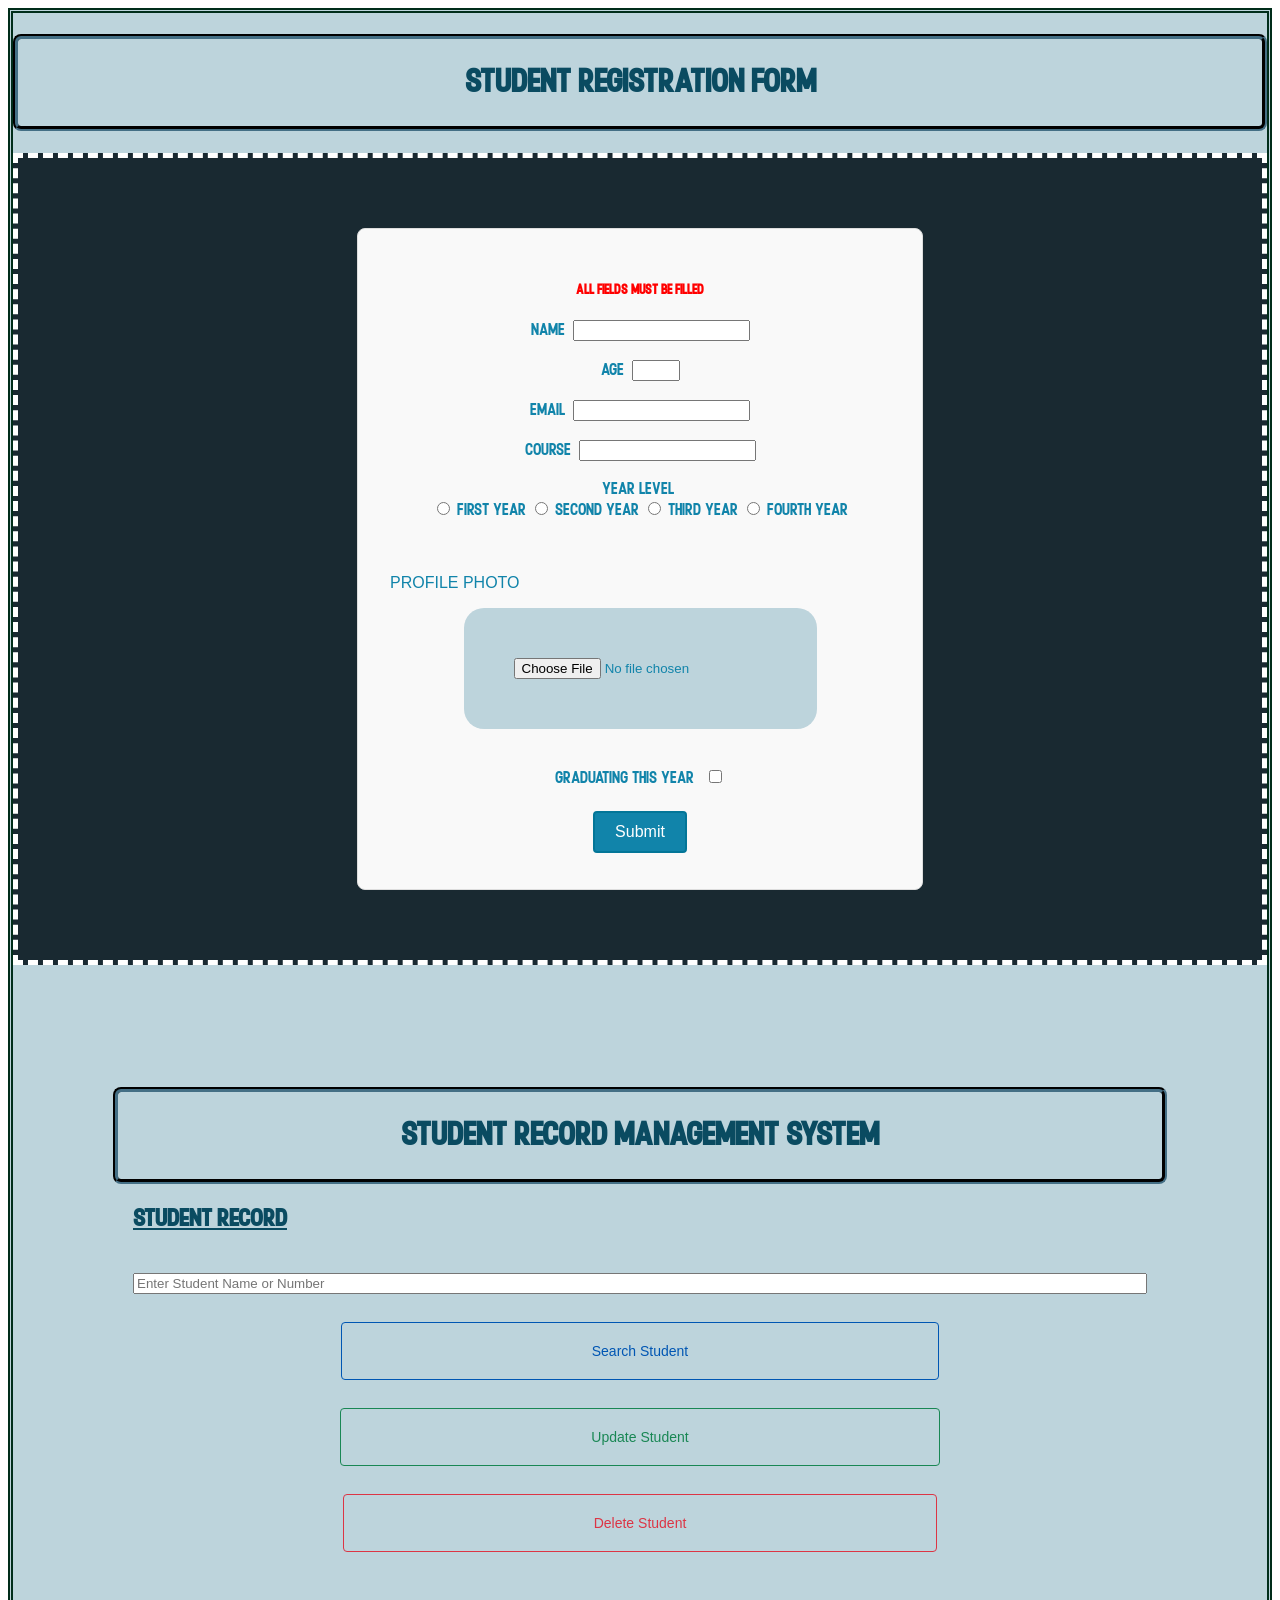
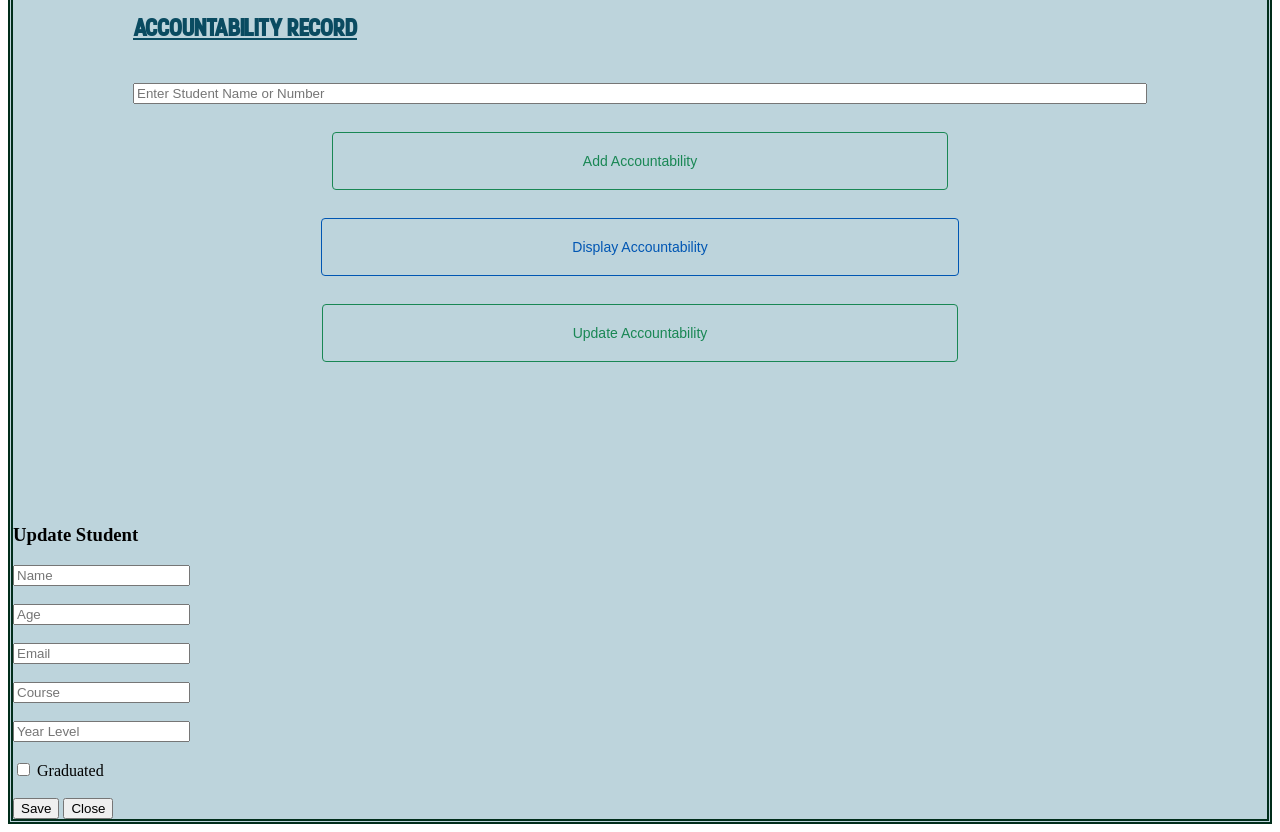
==== index.html @ 3a053d9b "added update button functionality" ====
<!DOCTYPE html>
<html>
<head>
    <link rel="stylesheet" href="style.css">
    <meta name="viewport" content="width=device-width, initial-scale=1.0">
    <script src="script.js" defer></script>
    <title>Website</title>
</head>
<body>
    <div class="entirePage">
        <h1>Student Registration Form</h1>
        <div class="registerSection">
            <form class="Form" action="db.php" method="post" enctype="multipart/form-data">
                <h5>All fields must be filled</h5>
                <label for="Name">Name:</label>
                <input type="text" id="Name" name="name" maxlength="40" required>
                <br><br>

                <label for="age">Age:</label>
                <input type="number" id="age" name="age" min="1" max="99" required>
                <br><br>

                <label for="email">Email:</label>
                <input type="email" id="email" name="email" maxlength="40" required>
                <br><br>

                <label for="course">Course:</label>
                <input type="text" id="course" name="course" maxlength="40" required>
                <br><br>

                <label>Year Level:</label><br>
                <div>
                    <input type="radio" id="first_year" name="year_level" value="1" required>
                    <label for="first_year">First Year</label>
                    <input type="radio" id="second_year" name="year_level" value="2" required>
                    <label for="second_year">Second Year</label>
                    <input type="radio" id="third_year" name="year_level" value="3" required>
                    <label for="third_year">Third Year</label>
                    <input type="radio" id="fourth_year" name="year_level" value="4" required>
                    <label for="fourth_year">Fourth Year</label>
                </div>
                <br><br>

                <div class="upload-section">
                    <p class="header-label">PROFILE PHOTO</p>
                    <input type="file" id="file-input" name="profile_photo" accept="image/*" required>
                </div>

                <br><br>
                <label for="graduate">Graduating this year?</label>
                <input type="checkbox" id="graduate" name="graduate" value="1">
                <br><br>
                <input class="Submit" type="submit" name="register" value="Submit">
            </form>
        </div>

        <div class="recordManagement">
            <h1>STUDENT RECORD MANAGEMENT SYSTEM</h1>
            <form action="db.php" method="POST">
                <h2>Student Record</h2>
                <div class="student-actions">
                    <input type="text" id="studentQueryRecord" name="student_query" placeholder="Enter Student Name or Number" required>
                    <br>
                    <button type="submit" name="search_student" class="ID btn-search">Search Student</button> <br>
                    <button type="button" name="update_student" class="ID btn-update">Update Student</button> <br>
                    <button type="submit" name="delete_student" class="ID btn-delete">Delete Student</button><br>
                </div>
            </form>
            <form action="db.php" method="POST">
                <h2>Accountability Record</h2>
                <div class="student-actions">
                    <input type="text" id="studentQueryAccountability" name="student_query" placeholder="Enter Student Name or Number" required><br>
                    <button type="submit" name="add_acc" class="Name btn-update">Add Accountability</button> <br>
                    <button type="submit" name="display_acc" class="Name btn-search">Display Accountability</button> <br>
                    <button type="submit" name="update_acc" class="Name btn-update">Update Accountability</button> <br>

                </div>
            </form>
                
        </div>

        <div id="updateModal" class="modal">

    <div class="modal-content">
        <h3>Update Student</h3>

        <input type="hidden" id="id">

        <input id="name" placeholder="Name"><br><br>
        <input id="age" type="number" placeholder="Age"><br><br>
        <input id="email" placeholder="Email"><br><br>
        <input id="course" placeholder="Course"><br><br>
        <input id="year" type="number" placeholder="Year Level"><br><br>

        <label>
            <input type="checkbox" id="grad"> Graduated
        </label>

        <br><br>

        <button type="button" onclick="saveUpdate()">Save</button>
        <button type="button" onclick="closeModal()">Close</button>
    </div>

    </div>

        <template class="templateAccountability">
            <form class="Form2" action="db.php" method="post" enctype="multipart/form-data">
                <h5>All fields must be filled</h5>
                <br><br>
                <label for="Title">Title:</label>
                <input type="text" id="title" name="title" maxlength="100" required>
                <br><br>
                <label for="Amount">Amount:</label>
                <input type="number" step="0.01" min="0" max="99999999.99" placeholder="0.00" id="amount" name="amount" required>
                <br><br>
                <label for="status">Status:</label>
                <select id="status" name="status">
                    <option value="Pending" selected>Pending</option>
                    <option value="Approved">Approved</option>
                    <option value="Completed">Completed</option>
                </select>
            </form>
        </template>
        

    </div>
</body>
</html>
---- style.css ----
@font-face {
    font-family:'Poversty';
    src: url('fonts/poversty/Poversty.otf') format('opentype'),
            url('fonts/poversty/Poversty.ttf') format('truetype');
    font-weight: normal;
    font-style: normal;
    font-display: swap;
}
h1 {
    background-color:rgb(189, 212, 220);
    color: rgb(10, 75, 97);
    text-align: center;
    size: 100px;
    padding: 25px;
    border-color: rgb(25, 41, 49);
    border-width: 5px;
    border-style: groove;
    font-family: 'Poversty', sans-serif;
    border-radius: 8px;
    
}
h2{
    color: rgb(10, 75, 97);
    font-family: 'Poversty', sans-serif;
    margin: 20px;
    text-decoration: underline;
    

}
h5 {
    color:red;
    font-family: 'Poversty', sans-serif;
}
.entirePage{
    background-color:rgb(189, 212, 220);
    border-color: rgb(0, 45, 26);
    border-width: 5px;
    border-style:double;

}
.registerSection{
    background-color: rgb(25, 41, 49);
    padding: 50px;
    border-color: white;
    border-width: 5px;
    border-style:dashed;
}
.grid-layout{
    display:grid;
    grid-template-columns: repeat(auto-fit,minmax(250px,1fr));
    gap: 15px;
}
.Form {
    max-width: 500px;   
    width: 90%; 
    margin: 20px auto; 
    padding: 2rem;
    border: 1px solid #ddd;
    border-radius: 8px;
    background-color: #f9f9f9;
    font-family: 'Poversty', sans-serif;
}


.registerSection {
    text-align: center;
    color: rgb(17, 132, 170);
    font-family: 'Franklin Gothic Medium', 'Arial Narrow', Arial, sans-serif;
}

.upload-section {
  color: rgb(17, 132, 170);
  text-align: center;
  font-family:'Franklin Gothic Medium', 'Arial Narrow', Arial, sans-serif;
}
.header-label {
  text-align: left !important;
}
.field-title{
  text-align: left !important;
}
.drop-zone-content{
  background-color: rgb(151, 189, 191);
  border-radius:20px;
  padding: 20px;
  border-color:rgb(3, 118, 152);
  border-width: 2px;
  border-style: dotted;
}

.Graduate{
    color: rgb(17, 132, 170);
    text-align: center;
    font-family:'Franklin Gothic Medium', 'Arial Narrow', Arial, sans-serif;
}
.Submit{
    background-color: rgb(17, 132, 170);
    color: white;
    border: none;
    padding: 10px 20px;
    text-align: center;
    text-decoration: none;
    display: inline-block;
    font-size: 16px;
    margin: 4px 2px;
    cursor: pointer;
    border-radius: 4px;
    border-color:rgb(3, 118, 152);
    border-width: 2px;
    border-style: solid;
}
#file-input {
  background-color:rgb(189, 212, 220);
  padding:50px;
  border-radius: 20px;
  
}
.recordManagement{
    background-color:rgb(189, 212, 220);
    padding:100px;
}
.student-actions {
  display: grid;
  align-items: center;
  gap: 5px;
  padding: 20px;
  font-family: 'Segoe UI', Tahoma, Geneva, Verdana, sans-serif;
}

.id-input {
  align-items: center;
  padding: 10px 15px;
  border: 2px solid #ccc; 
  border-radius: 4px;
  width: 280px;
  font-size: 14px;
  outline: none;
}

.id-input:focus:valid {
  border-color: #198754;
  box-shadow: 0 0 5px rgba(25, 135, 84, 0.2);
}

.id-input:focus:invalid:not(:placeholder-shown) {
  border-color: #dc3545;
  box-shadow: 0 0 5px rgba(220, 53, 69, 0.2);
}

.ID {
  display: grid;
  margin: auto;
  align-items: center;
  padding: 20px 250px;
  background-color: transparent;
  font-weight: 500;
  font-size: 14px;
  cursor: pointer;
  border-radius: 4px;
  transition: all 0.2s ease-in-out;
}
.Name {
  display: grid;
  margin: auto;
  align-items: center;
  padding: 20px 250px;
  background-color: transparent;
  font-weight: 500;
  font-size: 14px;
  cursor: pointer;
  border-radius: 4px;
  transition: all 0.2s ease-in-out;
}

#add_acc{
  padding: 20px 260px;
}
.btn-search {
  border: 1.5px solid #0056b3;
  color: #0056b3;
  align-items: center;

}
.btn-search:hover {
  background-color: #0056b3;
  color: white;
}
.btn-search {
  border: 1.5px solid #0056b3;
  color: #0056b3;
  align-items: center;
}
.btn-search:hover {
  background-color: #0056b3;
  color: white;
}

.btn-update {
  border: 1.5px solid #198754;
  color: #198754;
  align-items: center;
}
.btn-update:hover {
  background-color: #198754;
  color: white;
}
.btn-add {
  border: 1.5px solid #dc3545;
  color: #dc3545;
  align-items: center;
}
.btn-add:hover {
  background-color: #dc3545;
  color: white;
}

.btn-delete {
  border: 1.5px solid #dc3545;
  color: #dc3545;
  align-items: center;
}
.btn-delete:hover {
  background-color: #dc3545;
  color: white;
}

.btn:disabled {
  border-color: #ccc;
  color: #ccc;
  cursor: not-allowed;
}
.accountability{
  display: grid;
  align-items: center;
  gap: 5px;
  padding: 20px;
  font-family: 'Segoe UI', Tahoma, Geneva, Verdana, sans-serif;
}

.Form2 {
  max-width: 500px;   
  width: 90%; 
  margin: 20px auto; 
  padding: 2rem;
  border: 1px solid #ddd;
  border-radius: 8px;
  background-color: #f9f9f9;
  font-family: 'Poversty', sans-serif;

}
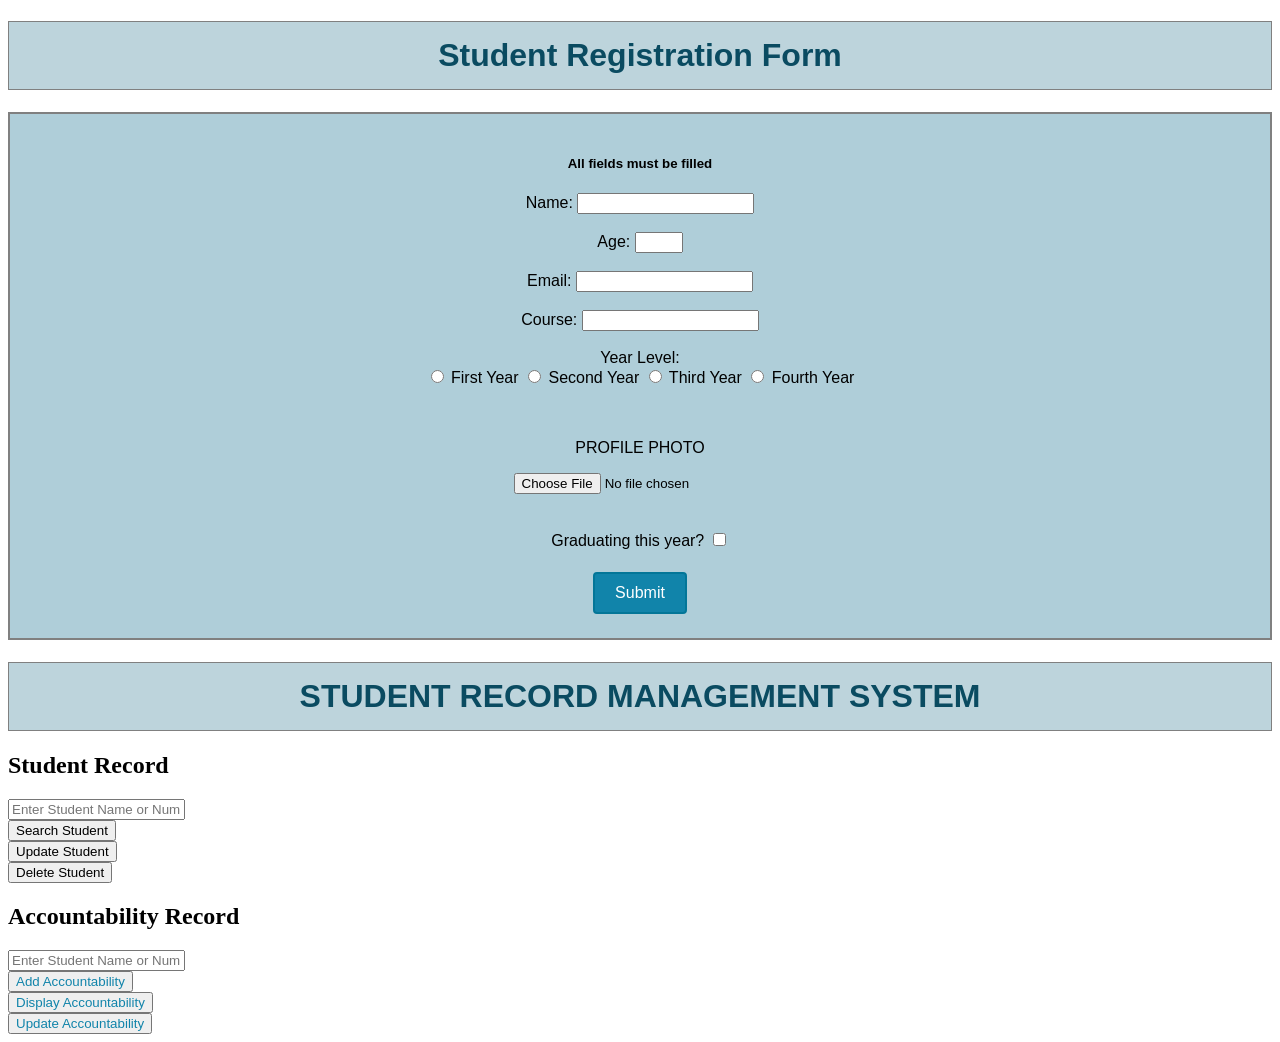
==== commit bfae4553: "Rename html.html to index.html" ====
--- a/index.html
+++ b/index.html
@@ -10,10 +10,10 @@
     <div class="entirePage">
         <h1>Student Registration Form</h1>
         <div class="registerSection">
-            <form class="Form" action="db.php" method="post" enctype="multipart/form-data">
+            <form class="Form" id="regisForm"action="db.php" method="post" enctype="multipart/form-data">
                 <h5>All fields must be filled</h5>
                 <label for="Name">Name:</label>
-                <input type="text" id="Name" name="name" maxlength="40" required>
+                <input type="text" id="name" name="name" maxlength="40" required>
                 <br><br>
 
                 <label for="age">Age:</label>
@@ -62,7 +62,7 @@
                     <input type="text" id="studentQueryRecord" name="student_query" placeholder="Enter Student Name or Number" required>
                     <br>
                     <button type="submit" name="search_student" class="ID btn-search">Search Student</button> <br>
-                    <button type="button" name="update_student" class="ID btn-update">Update Student</button> <br>
+                    <button type="submit" name="update_student" class="ID btn-update">Update Student</button> <br>
                     <button type="submit" name="delete_student" class="ID btn-delete">Delete Student</button><br>
                 </div>
             </form>
@@ -70,42 +70,17 @@
                 <h2>Accountability Record</h2>
                 <div class="student-actions">
                     <input type="text" id="studentQueryAccountability" name="student_query" placeholder="Enter Student Name or Number" required><br>
-                    <button type="submit" name="add_acc" class="Name btn-update">Add Accountability</button> <br>
-                    <button type="submit" name="display_acc" class="Name btn-search">Display Accountability</button> <br>
-                    <button type="submit" name="update_acc" class="Name btn-update">Update Accountability</button> <br>
+                    <button type="submit" id="add_acc" name="add_acc" class="Name btn-add">Add Accountability</button> <br>
+                    <button type="submit" id="display_acc"name="display_acc" class="Name btn-search">Display Accountability</button> <br>
+                    <button type="submit" id="update_acc" name="update_acc" class="Name btn-update">Update Accountability</button> <br>
 
                 </div>
             </form>
                 
         </div>
 
-        <div id="updateModal" class="modal">
-
-    <div class="modal-content">
-        <h3>Update Student</h3>
-
-        <input type="hidden" id="id">
-
-        <input id="name" placeholder="Name"><br><br>
-        <input id="age" type="number" placeholder="Age"><br><br>
-        <input id="email" placeholder="Email"><br><br>
-        <input id="course" placeholder="Course"><br><br>
-        <input id="year" type="number" placeholder="Year Level"><br><br>
-
-        <label>
-            <input type="checkbox" id="grad"> Graduated
-        </label>
-
-        <br><br>
-
-        <button type="button" onclick="saveUpdate()">Save</button>
-        <button type="button" onclick="closeModal()">Close</button>
-    </div>
-
-    </div>
-
-        <template class="templateAccountability">
-            <form class="Form2" action="db.php" method="post" enctype="multipart/form-data">
+        <template id="templateAccountability" class="templateAccountability">
+            <form class="Form2" id="accForm" action="db.php" method="post" enctype="multipart/form-data">
                 <h5>All fields must be filled</h5>
                 <br><br>
                 <label for="Title">Title:</label>
@@ -120,8 +95,10 @@
                     <option value="Approved">Approved</option>
                     <option value="Completed">Completed</option>
                 </select>
+                <input class="Submit" type="submit2" name="register2" value="Submit">
             </form>
         </template>
+        
         
 
     </div>
--- a/style.css
+++ b/style.css
@@ -1,97 +1,57 @@
-@font-face {
-    font-family:'Poversty';
-    src: url('fonts/poversty/Poversty.otf') format('opentype'),
-            url('fonts/poversty/Poversty.ttf') format('truetype');
-    font-weight: normal;
-    font-style: normal;
-    font-display: swap;
-}
 h1 {
     background-color:rgb(189, 212, 220);
     color: rgb(10, 75, 97);
     text-align: center;
-    size: 100px;
-    padding: 25px;
-    border-color: rgb(25, 41, 49);
-    border-width: 5px;
-    border-style: groove;
-    font-family: 'Poversty', sans-serif;
-    border-radius: 8px;
-    
+    padding: 15px;
+    border-color:gray;
+    border-width: 1px;
+    border-style: solid;
+    font-family:'Gill Sans', 'Gill Sans MT', Calibri, 'Trebuchet MS', sans-serif;
 }
-h2{
-    color: rgb(10, 75, 97);
-    font-family: 'Poversty', sans-serif;
-    margin: 20px;
-    text-decoration: underline;
-    
-
+.Form{
+    background-color: rgb(175, 206, 217);
+    margin: 0 auto;
+    padding: 20px;
+    border-color:gray;
+    border-width: 2px;
+    border-style: solid;
+    text-align: center;
+    font-family:'Franklin Gothic Medium', 'Arial Narrow', Arial, sans-serif
 }
-h5 {
-    color:red;
-    font-family: 'Poversty', sans-serif;
+.Name{
+    color: rgb(17, 132, 170);
+    text-align: center;
+    font-family:'Franklin Gothic Medium', 'Arial Narrow', Arial, sans-serif
 }
-.entirePage{
-    background-color:rgb(189, 212, 220);
-    border-color: rgb(0, 45, 26);
-    border-width: 5px;
-    border-style:double;
-
+.Age{
+    color: rgb(17, 132, 170);
+    text-align: center;
+    font-family:'Franklin Gothic Medium', 'Arial Narrow', Arial, sans-serif
 }
-.registerSection{
-    background-color: rgb(25, 41, 49);
-    padding: 50px;
-    border-color: white;
-    border-width: 5px;
-    border-style:dashed;
+.Email{
+    color: rgb(17, 132, 170);
+    text-align: center;
+    font-family:'Franklin Gothic Medium', 'Arial Narrow', Arial, sans-serif
 }
-.grid-layout{
-    display:grid;
-    grid-template-columns: repeat(auto-fit,minmax(250px,1fr));
-    gap: 15px;
+.Course{
+    color: rgb(17, 132, 170);
+    text-align: center;
+    font-family:'Franklin Gothic Medium', 'Arial Narrow', Arial, sans-serif
 }
-.Form {
-    max-width: 500px;   
-    width: 90%; 
-    margin: 20px auto; 
-    padding: 2rem;
-    border: 1px solid #ddd;
-    border-radius: 8px;
-    background-color: #f9f9f9;
-    font-family: 'Poversty', sans-serif;
+.YearLevel{
+    color: rgb(17, 132, 170);
+    text-align: center;
+    font-family:'Franklin Gothic Medium', 'Arial Narrow', Arial, sans-serif
 }
-
-
-.registerSection {
+.Avatar{
+    color: rgb(17, 132, 170);
     text-align: center;
-    color: rgb(17, 132, 170);
-    font-family: 'Franklin Gothic Medium', 'Arial Narrow', Arial, sans-serif;
+    font-family:'Franklin Gothic Medium', 'Arial Narrow', Arial, sans-serif
 }
-
-.upload-section {
-  color: rgb(17, 132, 170);
-  text-align: center;
-  font-family:'Franklin Gothic Medium', 'Arial Narrow', Arial, sans-serif;
-}
-.header-label {
-  text-align: left !important;
-}
-.field-title{
-  text-align: left !important;
-}
-.drop-zone-content{
-  background-color: rgb(151, 189, 191);
-  border-radius:20px;
-  padding: 20px;
-  border-color:rgb(3, 118, 152);
-  border-width: 2px;
-  border-style: dotted;
-}
-
 .Graduate{
     color: rgb(17, 132, 170);
     text-align: center;
-    font-family:'Franklin Gothic Medium', 'Arial Narrow', Arial, sans-serif;
+    font-family:'Franklin Gothic Medium', 'Arial Narrow', Arial, sans-serif
 }
 .Submit{
     background-color: rgb(17, 132, 170);
@@ -109,144 +69,23 @@
     border-width: 2px;
     border-style: solid;
 }
-#file-input {
-  background-color:rgb(189, 212, 220);
-  padding:50px;
-  border-radius: 20px;
-  
-}
-.recordManagement{
-    background-color:rgb(189, 212, 220);
-    padding:100px;
-}
-.student-actions {
-  display: grid;
-  align-items: center;
-  gap: 5px;
-  padding: 20px;
-  font-family: 'Segoe UI', Tahoma, Geneva, Verdana, sans-serif;
+
+.modal {
+    display: none;
+    position: fixed;
+    z-index: 999;
+    left: 0;
+    top: 0;
+    width: 100%;
+    height: 100%;
 }
 
-.id-input {
-  align-items: center;
-  padding: 10px 15px;
-  border: 2px solid #ccc; 
-  border-radius: 4px;
-  width: 280px;
-  font-size: 14px;
-  outline: none;
-}
-
-.id-input:focus:valid {
-  border-color: #198754;
-  box-shadow: 0 0 5px rgba(25, 135, 84, 0.2);
-}
-
-.id-input:focus:invalid:not(:placeholder-shown) {
-  border-color: #dc3545;
-  box-shadow: 0 0 5px rgba(220, 53, 69, 0.2);
-}
-
-.ID {
-  display: grid;
-  margin: auto;
-  align-items: center;
-  padding: 20px 250px;
-  background-color: transparent;
-  font-weight: 500;
-  font-size: 14px;
-  cursor: pointer;
-  border-radius: 4px;
-  transition: all 0.2s ease-in-out;
-}
-.Name {
-  display: grid;
-  margin: auto;
-  align-items: center;
-  padding: 20px 250px;
-  background-color: transparent;
-  font-weight: 500;
-  font-size: 14px;
-  cursor: pointer;
-  border-radius: 4px;
-  transition: all 0.2s ease-in-out;
-}
-
-#add_acc{
-  padding: 20px 260px;
-}
-.btn-search {
-  border: 1.5px solid #0056b3;
-  color: #0056b3;
-  align-items: center;
-
-}
-.btn-search:hover {
-  background-color: #0056b3;
-  color: white;
-}
-.btn-search {
-  border: 1.5px solid #0056b3;
-  color: #0056b3;
-  align-items: center;
-}
-.btn-search:hover {
-  background-color: #0056b3;
-  color: white;
-}
-
-.btn-update {
-  border: 1.5px solid #198754;
-  color: #198754;
-  align-items: center;
-}
-.btn-update:hover {
-  background-color: #198754;
-  color: white;
-}
-.btn-add {
-  border: 1.5px solid #dc3545;
-  color: #dc3545;
-  align-items: center;
-}
-.btn-add:hover {
-  background-color: #dc3545;
-  color: white;
-}
-
-.btn-delete {
-  border: 1.5px solid #dc3545;
-  color: #dc3545;
-  align-items: center;
-}
-.btn-delete:hover {
-  background-color: #dc3545;
-  color: white;
-}
-
-.btn:disabled {
-  border-color: #ccc;
-  color: #ccc;
-  cursor: not-allowed;
-}
-.accountability{
-  display: grid;
-  align-items: center;
-  gap: 5px;
-  padding: 20px;
-  font-family: 'Segoe UI', Tahoma, Geneva, Verdana, sans-serif;
-}
-
-.Form2 {
-  max-width: 500px;   
-  width: 90%; 
-  margin: 20px auto; 
-  padding: 2rem;
-  border: 1px solid #ddd;
-  border-radius: 8px;
-  background-color: #f9f9f9;
-  font-family: 'Poversty', sans-serif;
-
-}
-
-
+.modal-content {
+    background: rgb(17, 132, 170);
+    font-family:'Franklin Gothic Medium', 'Arial Narrow', Arial, sans-serif;
+    margin: 10% auto;
+    padding: 20px;
+    width: 300px;
+    border-radius: 8px;
+    text-align: center;
+}
